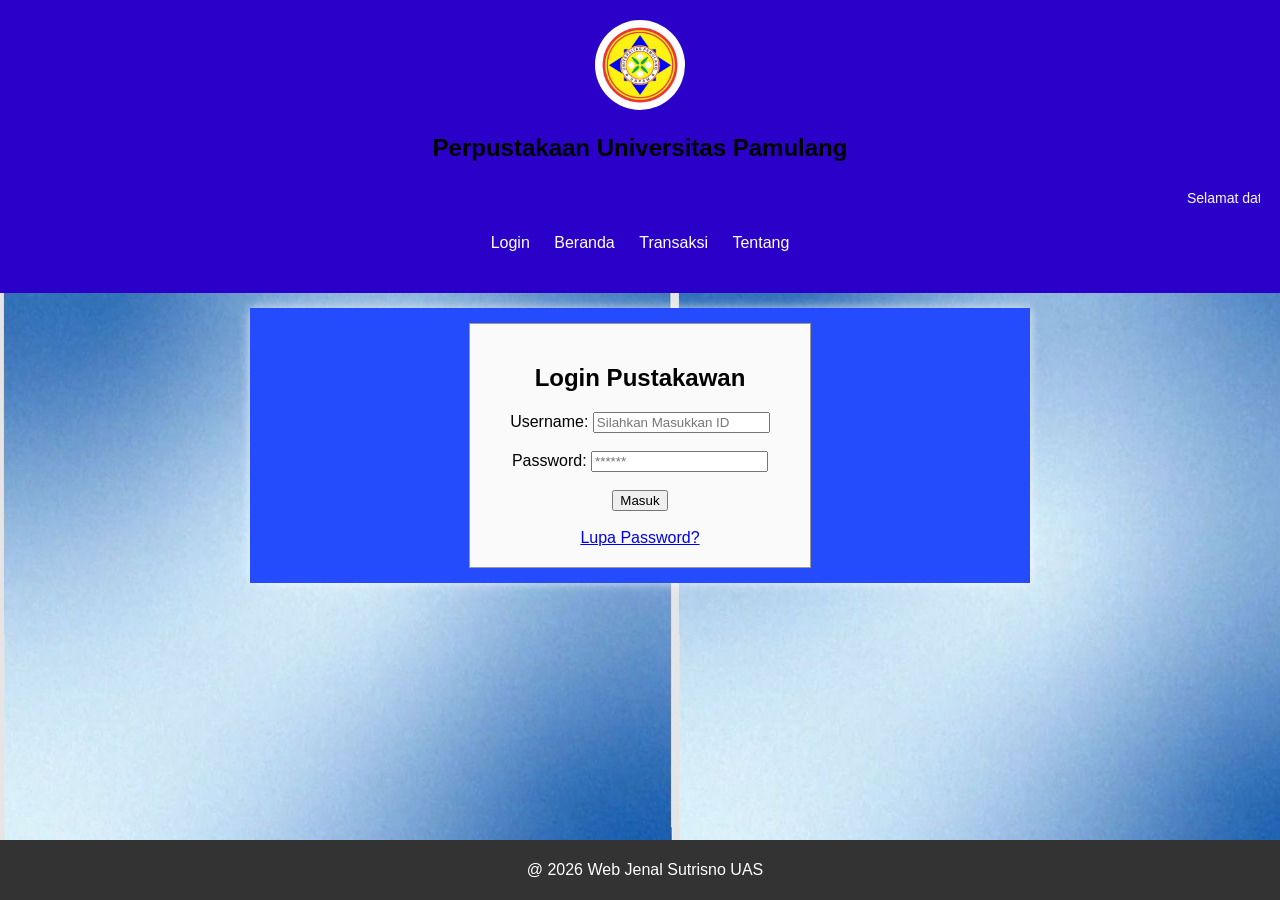
==== login.html @ 540a9402 "Add files via upload" ====
<!DOCTYPE html> 
<html> 
<head> 
    <title>Login - Perpustakaan</title> 
    <link rel="stylesheet" href="style.css"> 
</head> 
<body background="bag.jpg"> 
    <header> 
        <img src="logo.jpg" alt="Logo" class="logo-bulat"> 
        <h2>Perpustakaan Universitas Pamulang</h2>
        <marquee behavior="scroll" direction="left" scrollamount="6" style="color: #ffffff; font-family: Arial, Helvetica, sans-serif, sans-serif; padding: 8px 0; font-size: 14px;">
    Selamat datang di Perpustakaan Universitas Pamulang. Silakan gunakan kotak pencarian untuk menemukan koleksi buku dan jurnal terbaru. Selamat datang di Perpustakaan UNPAM. Jam Layanan: Senin - Jumat (08.00 - 16.00 WIB) | Sabtu (08.00 - 12.00 WIB) Info Perpustakaan: Harap kembalikan buku tepat waktu untuk menghindari denda keterlambatan. Cek status peminjaman di akun Anda
</marquee>
        <nav> 
            <ul> 
                <li><a href="login.html">Login</a></li>  
                <li><a href="index.html">Beranda</a></li> 
                <li><a href="transaksi.html">Transaksi</a></li> 
                <li><a href="profil.html">Tentang</a></li> 
            </ul> 
        </nav> 
    </header> 
 
    <main> 
        <div class="kotak-login"> 
            <h2>Login Pustakawan</h2> 
            <form> 
                Username: <input type="text" placeholder="Silahkan Masukkan ID"><br><br> 
                Password: <input type="password" placeholder="******"><br><br> 
                <button type="submit">Masuk</button> 
            </form> 
            <br> 
            <a href="lupa password.html">Lupa Password?</a> 
        </div> 
    </main> 
 
    <footer> 
        <p>@ 2026 Web Jenal Sutrisno UAS</p> 
    </footer> 
 
</body> 
</html>
---- style.css ----
body { 
    font-family: Arial, sans-serif; 
    margin: 0; 
    padding: 0; 
} 
 

header { 
    background-color: #2b00c9; 
    text-align: center; 
    padding: 20px; 
    border-bottom: 5px solid #2b00c9; 
} 
 
.logo-bulat { 
    width: 90px; 
    height: 90px; 
    border-radius: 50%;  
    object-fit: cover; 
} 
 
nav ul { 
    list-style-type: none; 
    padding: 0; 
} 
 
nav ul li { 
    display: inline; 
    margin: 0 10px; 
} 
 
nav ul li a { 
    text-decoration: none; 
    color: rgb(255, 255, 255); 
} 
nav ul li a:hover { background-color: #000000; border-radius: 10px; }
 

main { padding: 15px; max-width: 750px; margin: 15px auto; background: #244cfd; box-shadow: 0 0 10px rgba(255, 255, 255, 0.74); } 
 
.kotak-login { 
    width: 300px; 
    margin: 0 auto;  
    text-align: center; 
    border: 1px solid #999; 
    padding: 20px; 
    background-color: #fafafa; 
} 
 
table td {
    background-color: #ffffff; 
    color: #000000; 
    padding: 10px; 
}


table th {
    background-color: #2b00ff; 
    color: #ffffff;
    padding: 10px;
}

footer { 
    text-align: center; 
    background-color: #333; 
    color: white; 
    padding: 5px; 
    position: fixed; 
    bottom: 0; 
    width: 100%; 
}
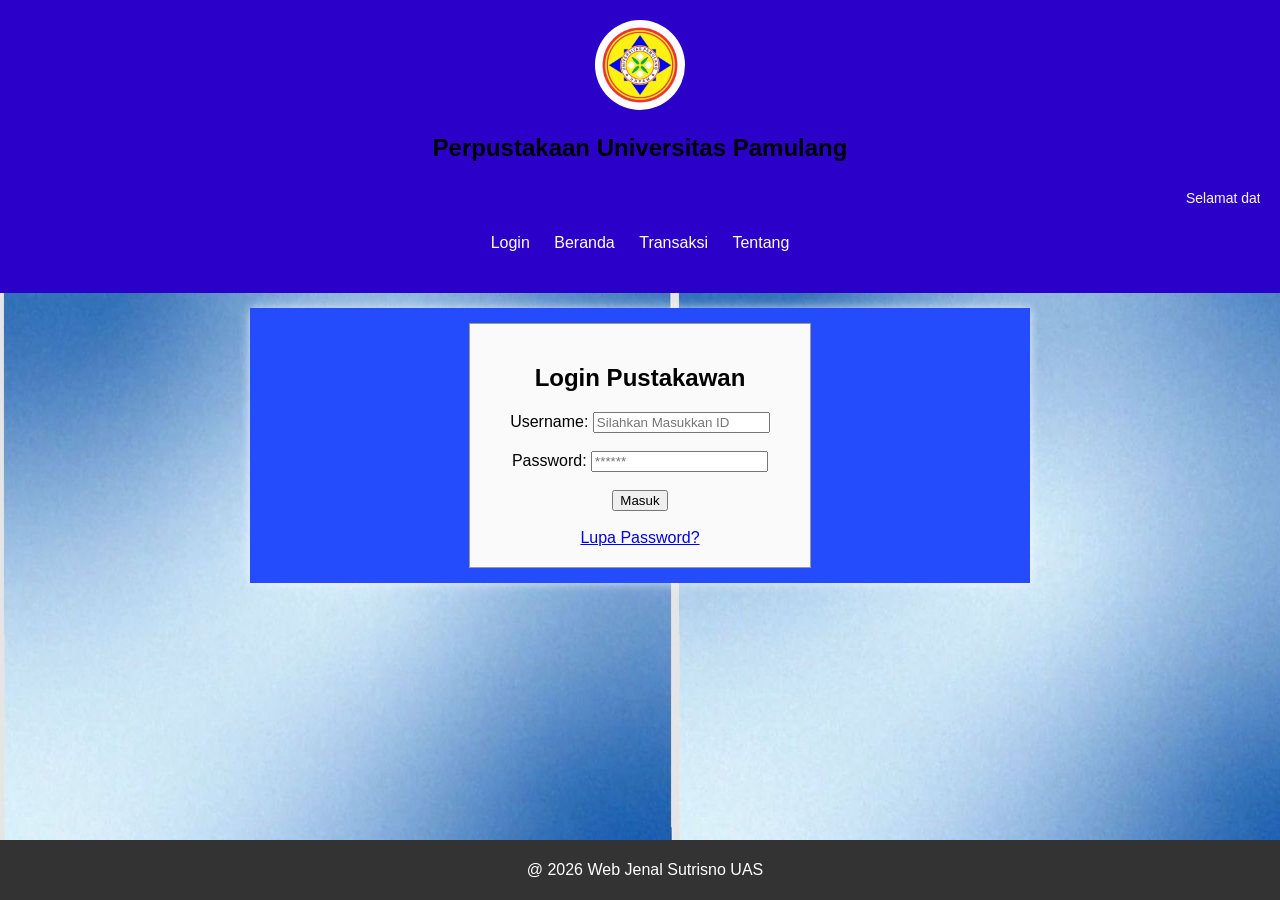
==== commit bb432f39: "Add files via upload" ====
--- a/login.html
+++ b/login.html
@@ -30,7 +30,7 @@
                 <button type="submit">Masuk</button> 
             </form> 
             <br> 
-            <a href="lupa password.html">Lupa Password?</a> 
+            <a href="lupa-password.html">Lupa Password?</a> 
         </div> 
     </main> 
  
